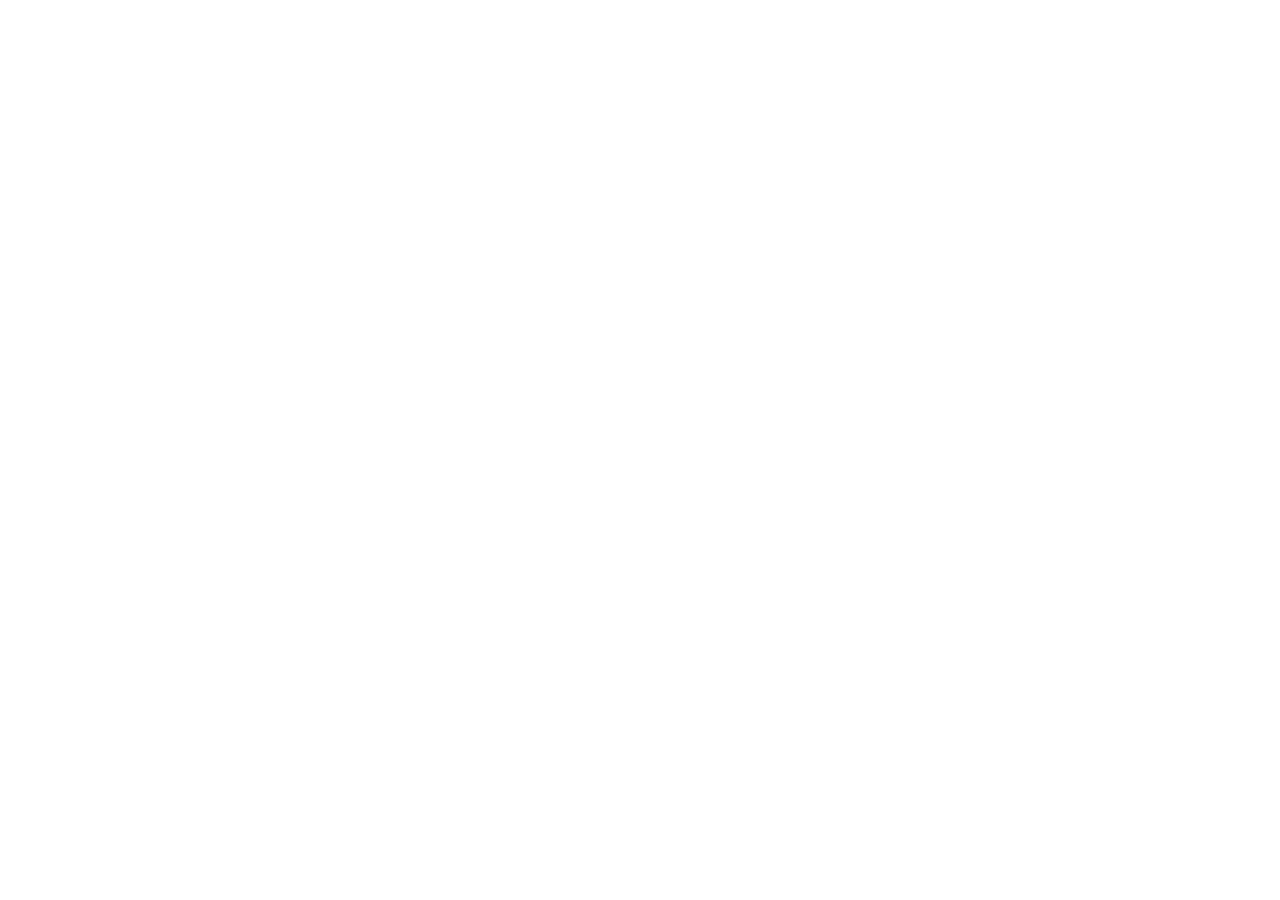
==== Assignments/08-BBC-Layout/index.html @ 1e10277a "directory update" ====
<!DOCTYPE html>
<html lang="en">
	<head>
  	<meta charset="utf-8">
  	<meta name="description" content="Your description goes here">
  	<meta name="keywords" content="one, two, three">
		<meta name="viewport" content="width=device-width, initial-scale=1">
		
		<title>Template</title>

		<!-- external CSS link -->
		<link rel="stylesheet" href="css/normalize.css">
		<link rel="stylesheet" href="css/style.css">
	</head>
	<body>
		<header>
			<nav></nav>
		</header>
		<main>
			<section class="leftSide">
			</section>
			<section class="rightSide"></section>
		</main>
		<section>
		</section>
		<script type="text/javascript" src="js/main.js"></script>
	</body>
</html>

<!-- 

-----------------------
🧠 LAST THOUGHTS
Working on: [Describe feature]
Problem: [Any bug or blocker]
Next Steps: [What to do when I return]
-----------------------

-->
---- Assignments/08-BBC-Layout/css/style.css ----
/* Box Model Hack */
* {
  box-sizing: border-box;
}

/* Clear fix hack */
.clearfix:after {
     content: ".";
     display: block;
     clear: both;
     visibility: hidden;
     line-height: 0;
     height: 0;
}

.clear {
	clear: both;
}

/******************************************
/* BASE STYLES
/*******************************************/

body {
  display: flex;
  flex-direction: column;
}


/******************************************
/* LAYOUT
/*******************************************/

header {
  
}

/******************************************
/* ADDITIONAL STYLES
/*******************************************/
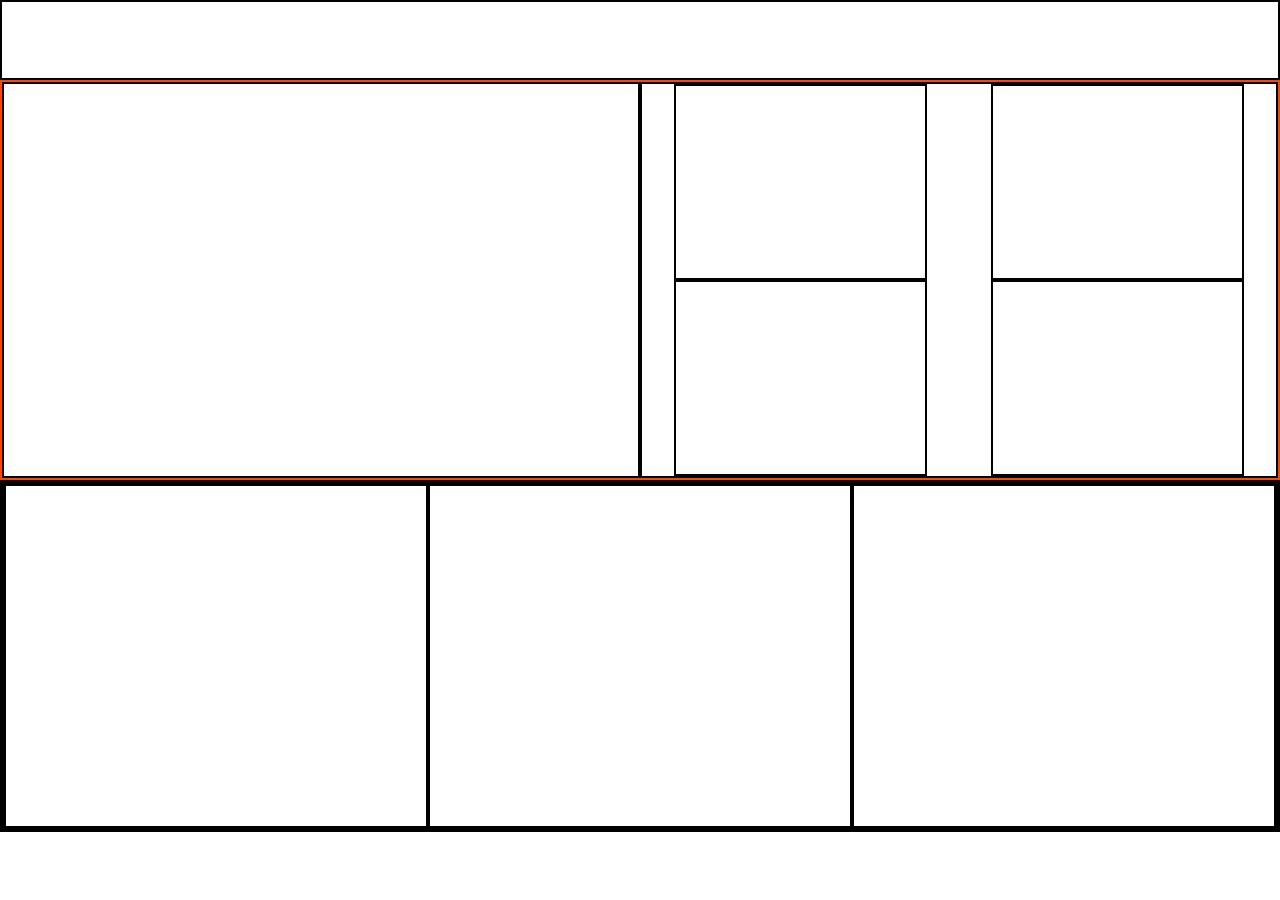
==== commit 4b3e2095: "Class 12 Assignments, these JS Task's help me learn how JS can come into play for HTML + CSS" ====
--- a/Assignments/08-BBC-Layout/index.html
+++ b/Assignments/08-BBC-Layout/index.html
@@ -19,9 +19,17 @@
 		<main>
 			<section class="leftSide">
 			</section>
-			<section class="rightSide"></section>
+			<section class="rightSide">
+				<div></div>
+				<div></div>
+				<div></div>
+				<div></div>
+			</section>
 		</main>
 		<section>
+			<div></div>
+			<div></div>
+			<div></div>
 		</section>
 		<script type="text/javascript" src="js/main.js"></script>
 	</body>
--- a/Assignments/08-BBC-Layout/css/style.css
+++ b/Assignments/08-BBC-Layout/css/style.css
@@ -32,8 +32,57 @@
 /*******************************************/
 
 header {
-  
+  border: solid 2px black;
+  display: flex;
+  flex-direction: row;
+  height: 5rem;
+  width: 100%;
 }
+
+main {
+  border: solid 2px orangered;
+  display: flex;
+  flex-direction: row;
+  justify-content: space-around;
+  height: 25rem;
+  width: 100%;
+}
+main > .leftSide {
+  border: solid 2px black;
+  height: 100%;
+  width: 50%;
+}
+main > .rightSide {
+  border: solid 2px black;
+  display: flex;
+  flex-direction: row;
+  justify-content: space-around;
+  align-items: center;
+  flex-wrap: wrap;
+  height: 100%;
+  width: 50%;
+}
+main > .rightSide > div {
+  border: solid 2px black;
+  height: 50%;
+  width: 40%;
+}
+
+main + section {
+  display: flex;
+  border: solid 4px black;
+  height: 22rem;
+  width: 100%;
+}
+
+main + section > div {
+  border: solid 2px black;
+  display: flex;
+  flex-direction: column;
+  height: 100%;
+  width: 33.333%;
+}
+
 
 /******************************************
 /* ADDITIONAL STYLES
